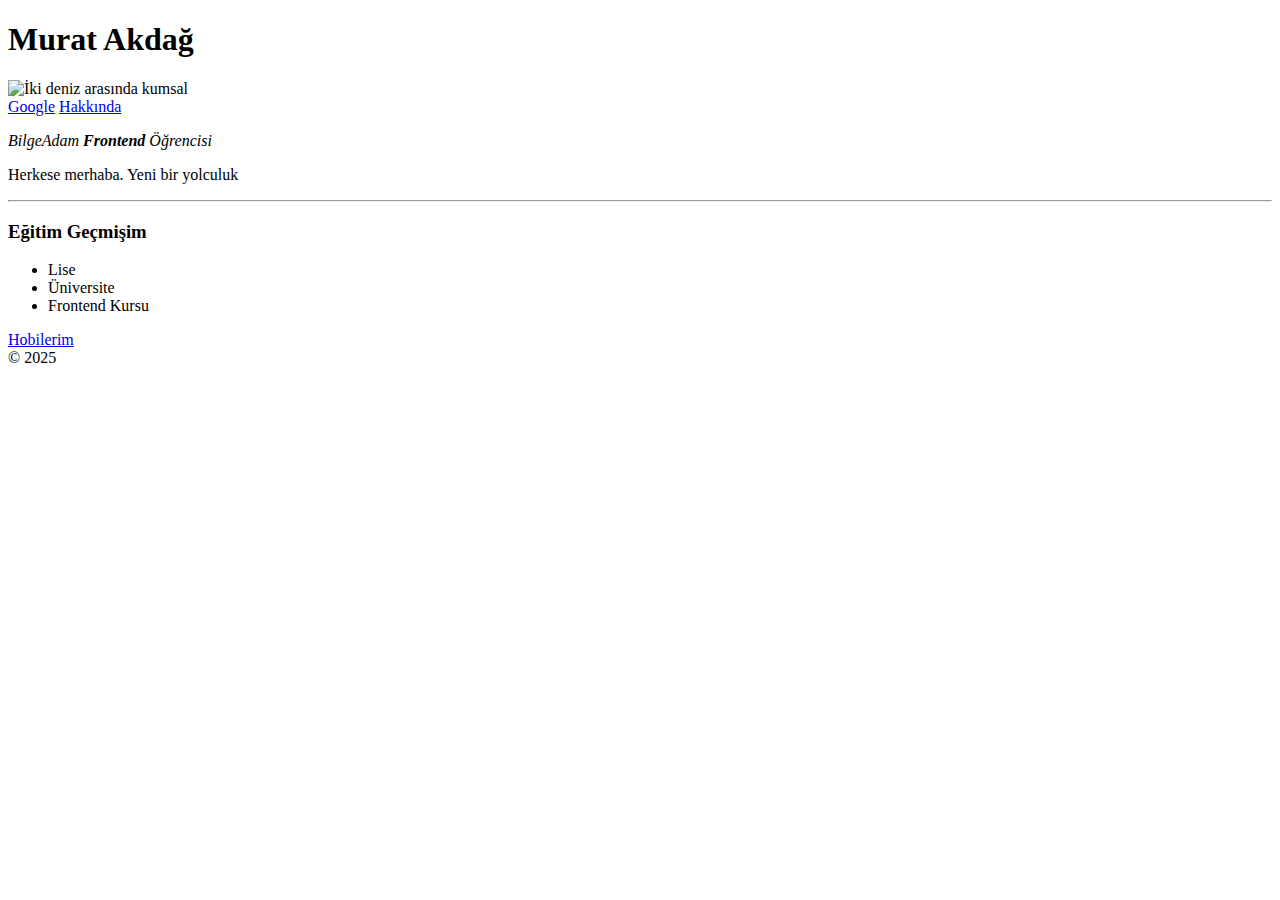
==== index.html @ a9043be2 "initial setup" ====
<!DOCTYPE html>
<html lang="en">
  <head>
    <meta charset="UTF-8" />
    <meta http-equiv="X-UA-Compatible" content="IE=edge" />
    <meta name="viewport" content="width=device-width, initial-scale=1.0" />
    <title>Document</title>
  </head>
  <body>
    <header>
      <h1>Murat Akdağ</h1>
    </header>
    <img
      src="https://images.unsplash.com/photo-1735401631174-8f52d3c766d3?w=200&auto=format&fit=crop&q=60&ixlib=rb-4.0.3&ixid=M3wxMjA3fDB8MHxmZWF0dXJlZC1waG90b3MtZmVlZHwxNHx8fGVufDB8fHx8fA%3D%3D"
      alt="İki deniz arasında kumsal"
    />
    <nav>
      <a href="http://www.google.com">Google</a>
      <a href="about.html">Hakkında</a>
    </nav>
    <p>
      <em> BilgeAdam <strong> Frontend </strong> Öğrencisi </em>
    </p>
    <p>Herkese merhaba. <span>Yeni</span> bir yolculuk</p>
    <hr />
    <section>
      <h3>Eğitim Geçmişim</h3>
      <ul>
        <li>Lise</li>
        <li>Üniversite</li>
        <li>Frontend Kursu</li>
      </ul>
    </section>
    <a href="hobbies.html">Hobilerim</a>

    <footer>&copy; 2025</footer>
  </body>
</html>

<!-- <main>
  <section>
    <h1></h1>
  </section>
</main> -->
<!-- 
<h1></h1>
<h2></h2>
<h3></h3> -->
<!-- 
<ul>
  <li></li>
  <li></li>
  <li></li>
  <li></li>
  <li></li>
</ul> -->

<!-- <nav>
  <ul>
    <li><a href="www.1.com">Click Me</a></li>
    <li><a href="www.2.com">Click Me</a></li>
    <li><a href="www.3.com">Click Me</a></li>
    <li><a href="www.4.com">Click Me</a></li>
    <li><a href="www.5.com">Click Me</a></li>
  </ul>
</nav> -->
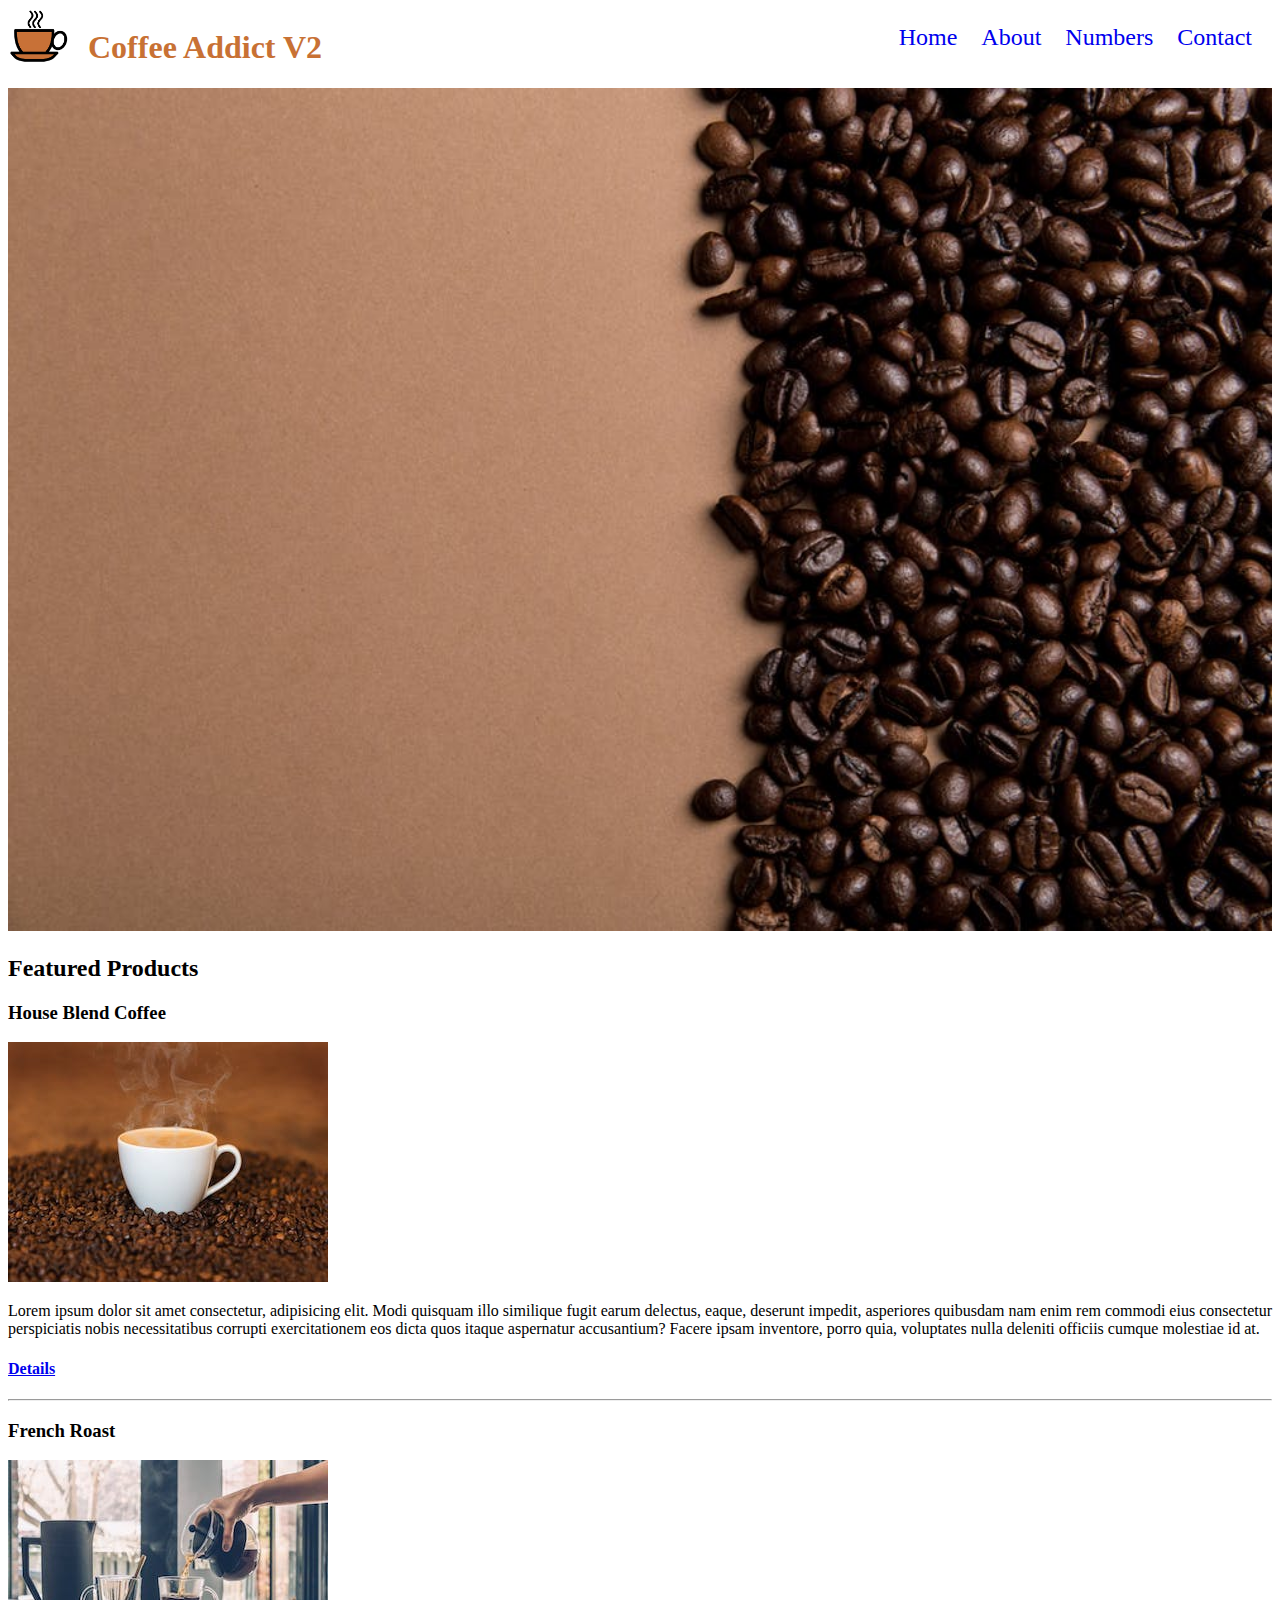
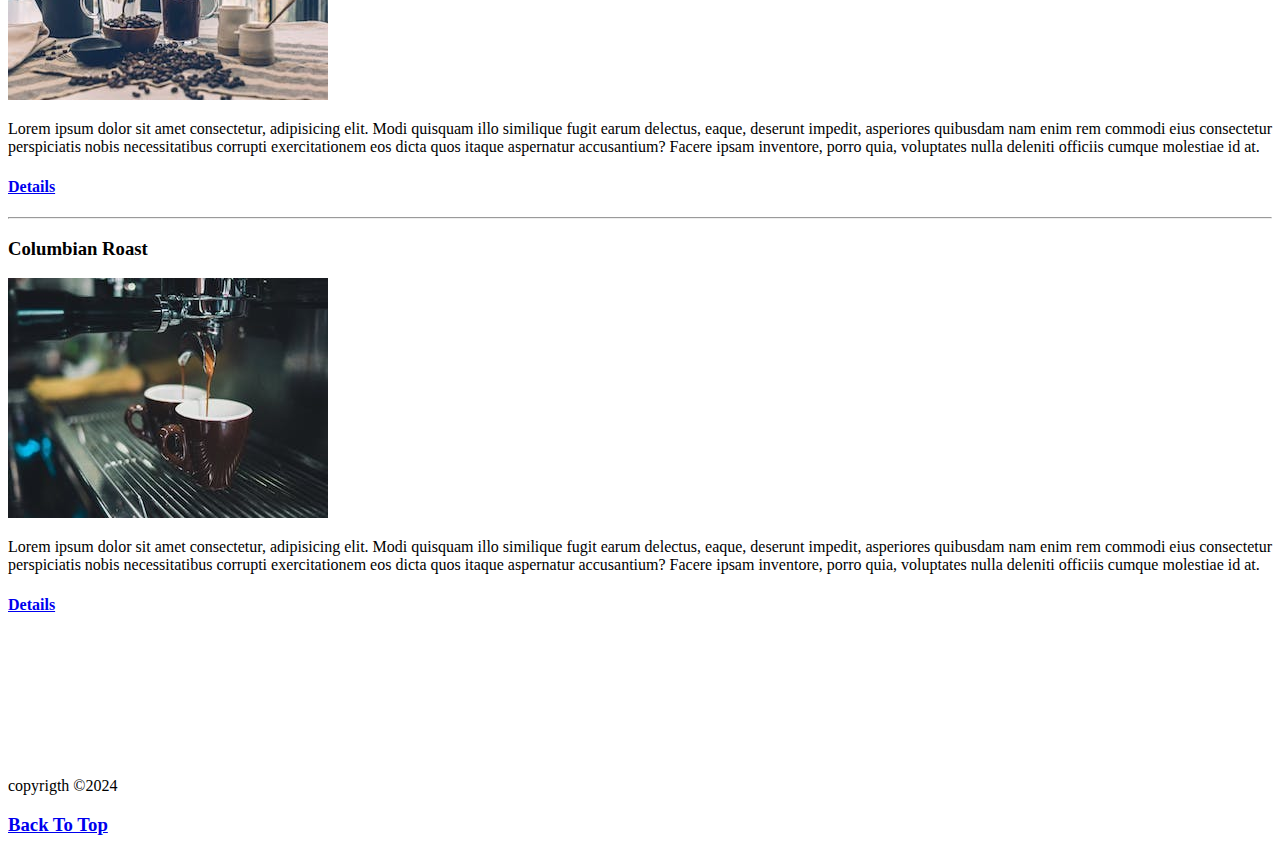
==== commit 2bb3ef54: "Add files via upload" ====
--- a/index.html
+++ b/index.html
@@ -1,66 +1,84 @@
-<!DOCTYPE html>
-<html lang="en">
-  <head>
-    <meta charset="UTF-8" />
-    <meta http-equiv="X-UA-Compatible" content="IE=edge" />
-    <meta name="viewport" content="width=device-width, initial-scale=1.0" />
-    <title>Document</title>
-  </head>
-  <body>
-    <header>
-      <h1>Murat Akdağ</h1>
-    </header>
-    <img
-      src="https://images.unsplash.com/photo-1735401631174-8f52d3c766d3?w=200&auto=format&fit=crop&q=60&ixlib=rb-4.0.3&ixid=M3wxMjA3fDB8MHxmZWF0dXJlZC1waG90b3MtZmVlZHwxNHx8fGVufDB8fHx8fA%3D%3D"
-      alt="İki deniz arasında kumsal"
-    />
-    <nav>
-      <a href="http://www.google.com">Google</a>
-      <a href="about.html">Hakkında</a>
-    </nav>
-    <p>
-      <em> BilgeAdam <strong> Frontend </strong> Öğrencisi </em>
-    </p>
-    <p>Herkese merhaba. <span>Yeni</span> bir yolculuk</p>
-    <hr />
-    <section>
-      <h3>Eğitim Geçmişim</h3>
-      <ul>
-        <li>Lise</li>
-        <li>Üniversite</li>
-        <li>Frontend Kursu</li>
-      </ul>
-    </section>
-    <a href="hobbies.html">Hobilerim</a>
-
-    <footer>&copy; 2025</footer>
-  </body>
-</html>
-
-<!-- <main>
-  <section>
-    <h1></h1>
-  </section>
-</main> -->
-<!-- 
-<h1></h1>
-<h2></h2>
-<h3></h3> -->
-<!-- 
-<ul>
-  <li></li>
-  <li></li>
-  <li></li>
-  <li></li>
-  <li></li>
-</ul> -->
-
-<!-- <nav>
-  <ul>
-    <li><a href="www.1.com">Click Me</a></li>
-    <li><a href="www.2.com">Click Me</a></li>
-    <li><a href="www.3.com">Click Me</a></li>
-    <li><a href="www.4.com">Click Me</a></li>
-    <li><a href="www.5.com">Click Me</a></li>
-  </ul>
-</nav> -->
+<!DOCTYPE html>
+<html lang="en">
+  <head>
+    <meta charset="UTF-8" />
+    <meta name="viewport" content="width=device-width, initial-scale=1.0" />
+    <meta http-equiv="X-UA-Compatible" content="ie=edge" />
+    <title>Coffee Addict Recording</title>
+    <link rel="stylesheet" href="/style.css" />
+  </head>
+
+  <body>
+    <div class="navbar">
+      <img src="./images/logo.png" id="logo" alt="coffee logo" />
+      <h1>Coffee Addict V2</h1>
+      <!-- navbar -->
+      <ul>
+        <li><a href="index.html">Home</a></li>
+        <li><a href="about.html">About</a></li>
+        <li><a href="numbers.html">Numbers</a></li>
+        <li><a href="contact.html">Contact</a></li>
+      </ul>
+    </div>
+    <!-- hero image -->
+    <img src="./images/background.jpeg" alt="coffee beans" width="100%" />
+    <br />
+
+    <main><h2>Featured Products</h2>
+      <article>   <!-- house blend --><h3>House Blend Coffee</h3>
+    <img src="./images/house-blend.jpeg" alt="house blend" />
+    <p style="width: 50%">
+      Lorem ipsum dolor sit amet consectetur, adipisicing elit. Modi quisquam
+      illo similique fugit earum delectus, eaque, deserunt impedit, asperiores
+      quibusdam nam enim rem commodi eius consectetur perspiciatis nobis
+      necessitatibus corrupti exercitationem eos dicta quos itaque aspernatur
+      accusantium? Facere ipsam inventore, porro quia, voluptates nulla deleniti
+      officiis cumque molestiae id at.
+    </p>
+    <h4>
+      <a href="https://en.wikipedia.org/wiki/Coffee" target="_blank">Details</a>
+    </h4>   <!-- end of house blend --></article>
+    <hr>
+      <article><!-- French Roast -->
+    <h3>French Roast</h3>
+    <img src="./images/french-roast.jpeg" alt="french roast" />
+    <p style="width: 50%">
+      Lorem ipsum dolor sit amet consectetur, adipisicing elit. Modi quisquam
+      illo similique fugit earum delectus, eaque, deserunt impedit, asperiores
+      quibusdam nam enim rem commodi eius consectetur perspiciatis nobis
+      necessitatibus corrupti exercitationem eos dicta quos itaque aspernatur
+      accusantium? Facere ipsam inventore, porro quia, voluptates nulla deleniti
+      officiis cumque molestiae id at.
+    </p>
+    <h4>
+      <a href="https://en.wikipedia.org/wiki/Coffee" target="_blank">Details</a>
+    </h4>
+    <!-- end of french roast --></article>
+     <hr>
+      <article><!-- Columbian Roast -->
+    <h3>Columbian Roast</h3>
+    <img src="./images/columbian-roast.jpeg" alt="Columbian Roast" />
+    <p style="width: 50%">
+      Lorem ipsum dolor sit amet consectetur, adipisicing elit. Modi quisquam
+      illo similique fugit earum delectus, eaque, deserunt impedit, asperiores
+      quibusdam nam enim rem commodi eius consectetur perspiciatis nobis
+      necessitatibus corrupti exercitationem eos dicta quos itaque aspernatur
+      accusantium? Facere ipsam inventore, porro quia, voluptates nulla deleniti
+      officiis cumque molestiae id at.
+    </p>
+    <h4>
+      <a href="https://en.wikipedia.org/wiki/Coffee" target="_blank">Details</a>
+    </h4>
+    <!-- end of Columbian Roast --></article> 
+    <br />
+    <br />
+    <br />
+    <br />
+    <br />
+    <br />
+    <br />
+    <p>copyrigth &copy;2024</p>
+    <h3><a href="#logo">Back To Top</a></h3>
+  </main>
+  </body>
+</html>
--- a/style.css
+++ b/style.css
@@ -0,0 +1,53 @@
+#logo{
+    height: 60px;
+    float: left;
+}
+
+.navbar{
+    background-color: azure;
+}
+
+.navbar h1{
+    color: #c87134;
+    display: inline;
+    float: left;
+    margin-left: 20px;
+
+}
+
+.navbar ul{
+    display: inline;
+    float: right;
+}
+
+.navbar ul li{
+    list-style-type: none;
+    display: inline;
+font-size: 24px;
+margin-right: 20px;
+}
+
+.navbar a{
+    text-decoration: none;
+}
+
+article p, article h4{
+    width: 100% !important;
+}
+
+table, table th, table td{
+    border: 1px solid;
+    border-collapse: collapse;
+    text-align: center;
+}
+
+table th, table td{
+    padding: 5px;
+}
+
+textarea{
+    resize: none;
+}
+p{
+    text-align: justify;
+}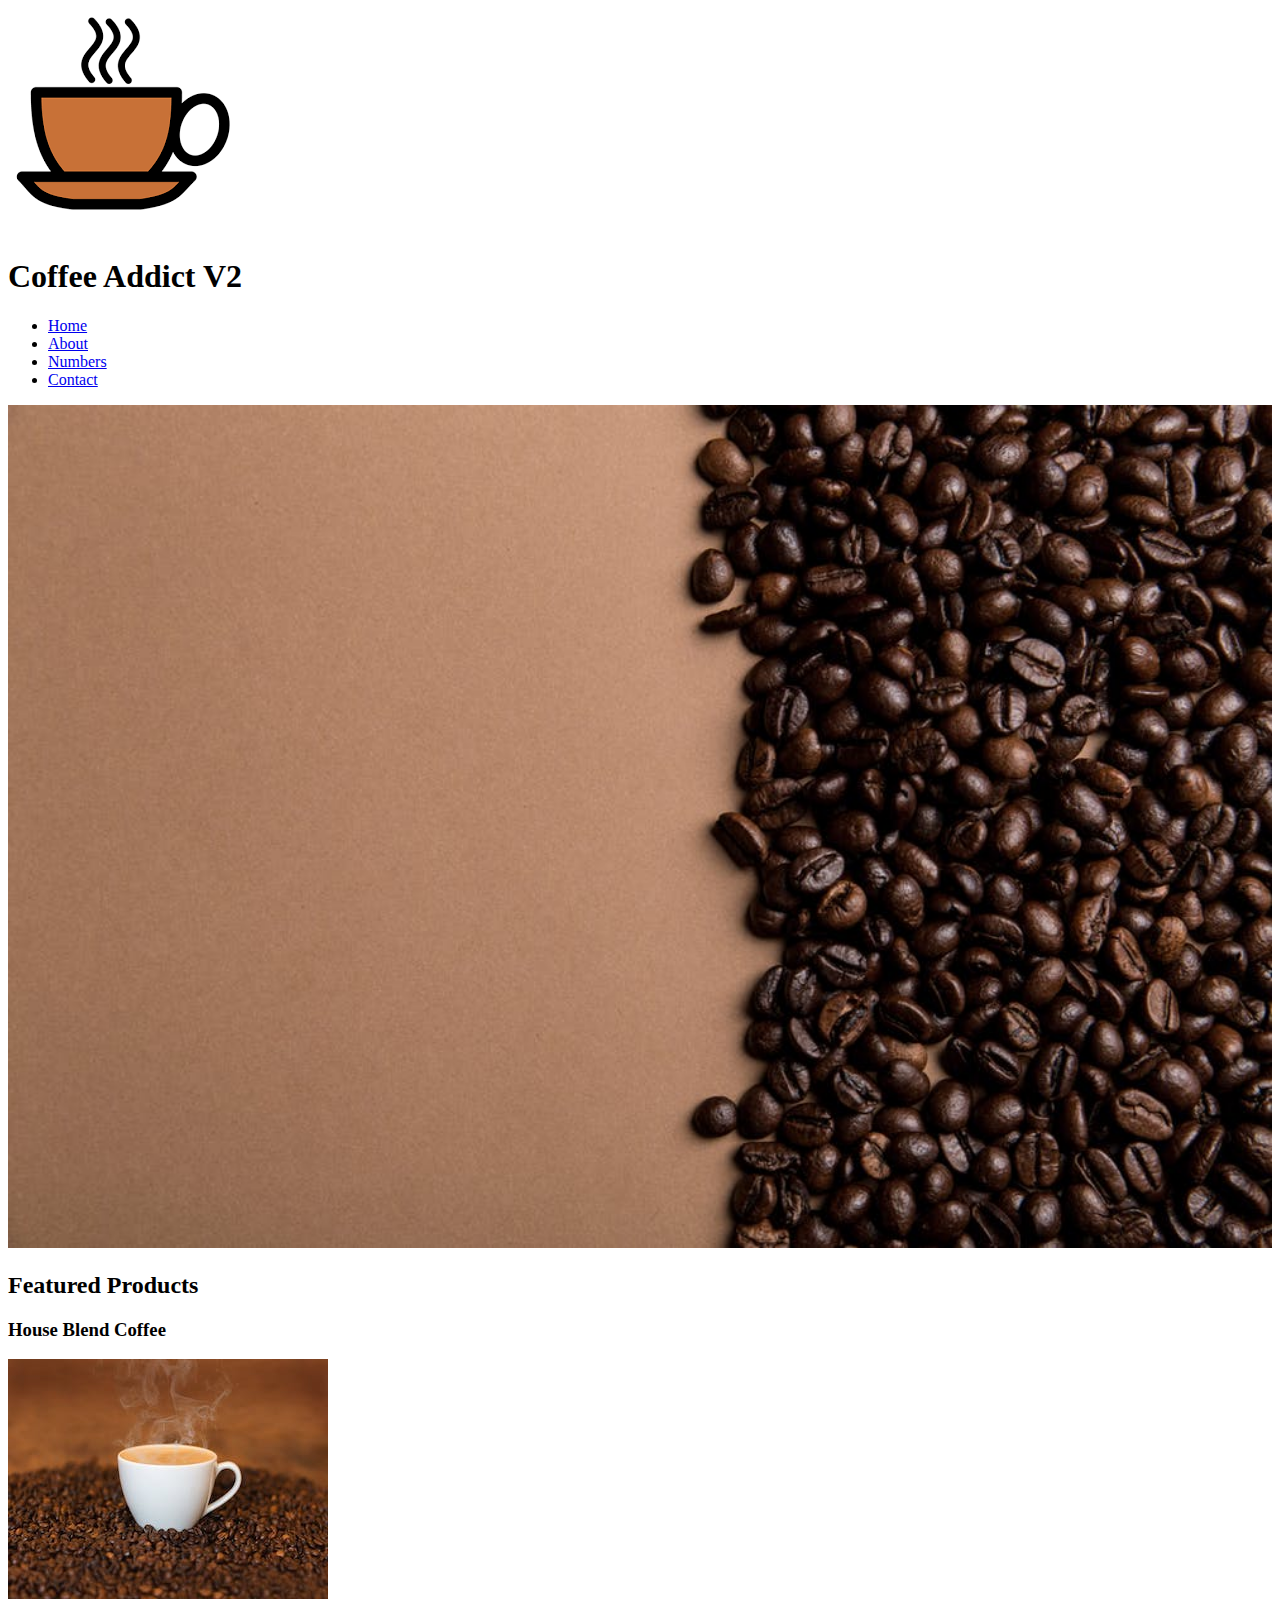
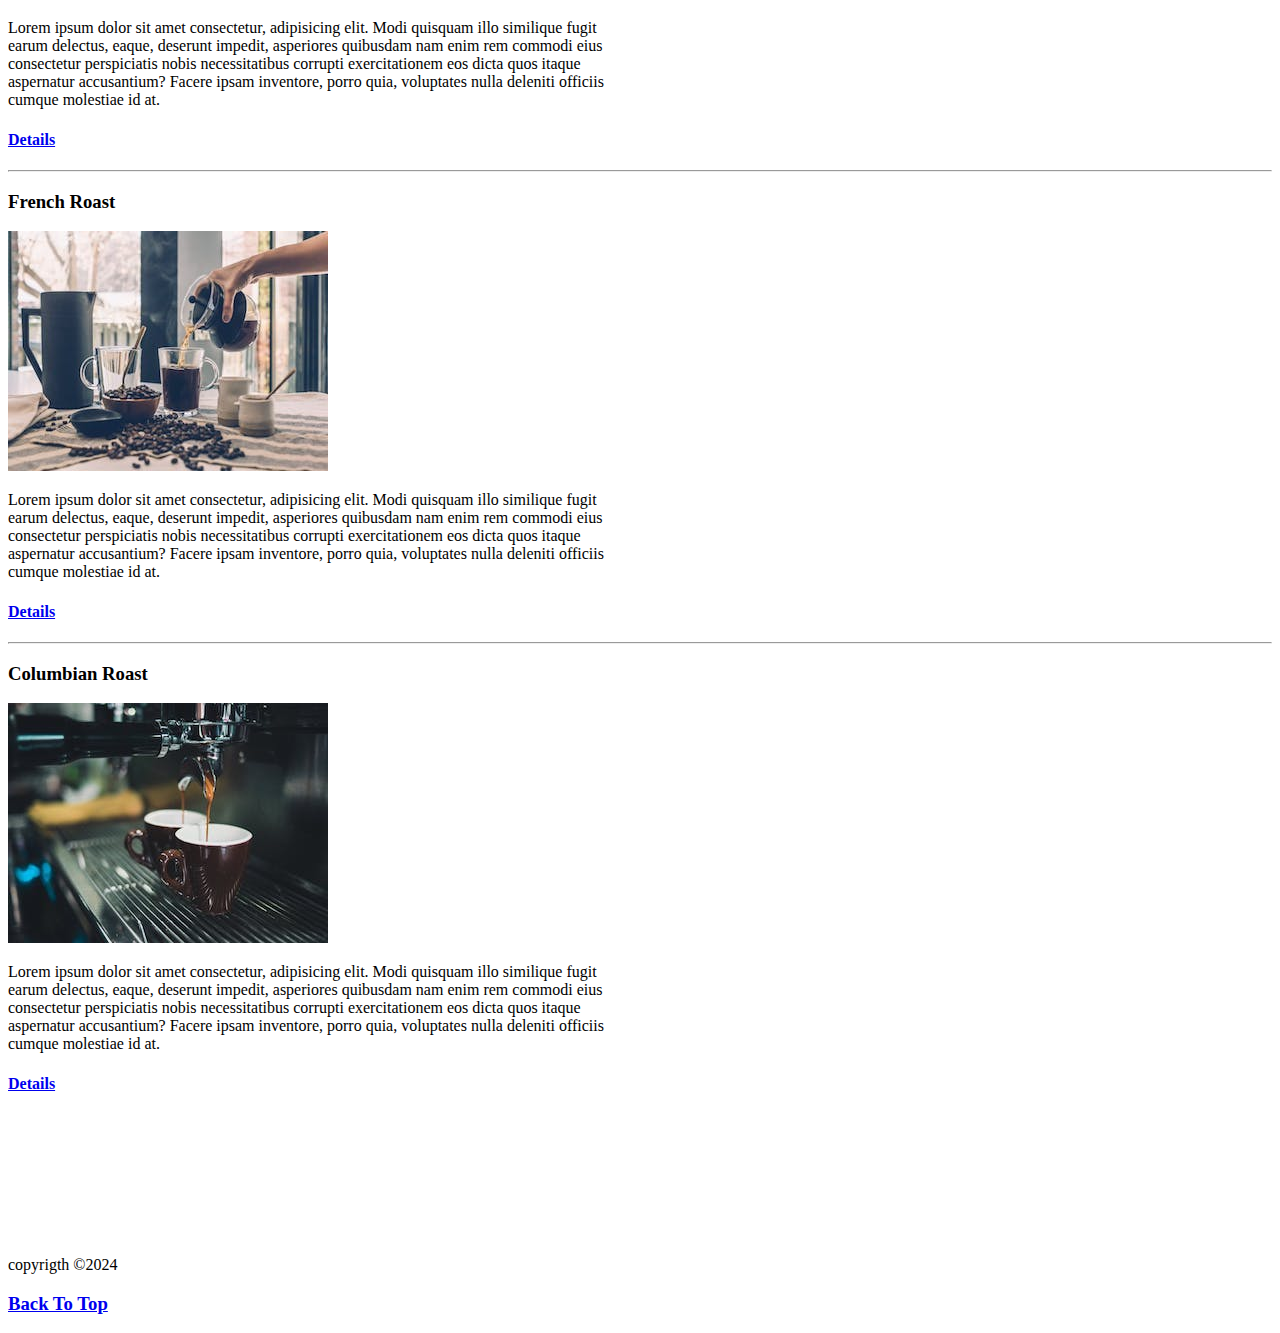
==== commit c9495ee8: "Update index.html" ====
--- a/index.html
+++ b/index.html
@@ -5,7 +5,7 @@
     <meta name="viewport" content="width=device-width, initial-scale=1.0" />
     <meta http-equiv="X-UA-Compatible" content="ie=edge" />
     <title>Coffee Addict Recording</title>
-    <link rel="stylesheet" href="/style.css" />
+    <link rel="stylesheet" href="https://github.com/ahmetkucukyildiz06/homepage/blob/main/style.css" />
   </head>
 
   <body>
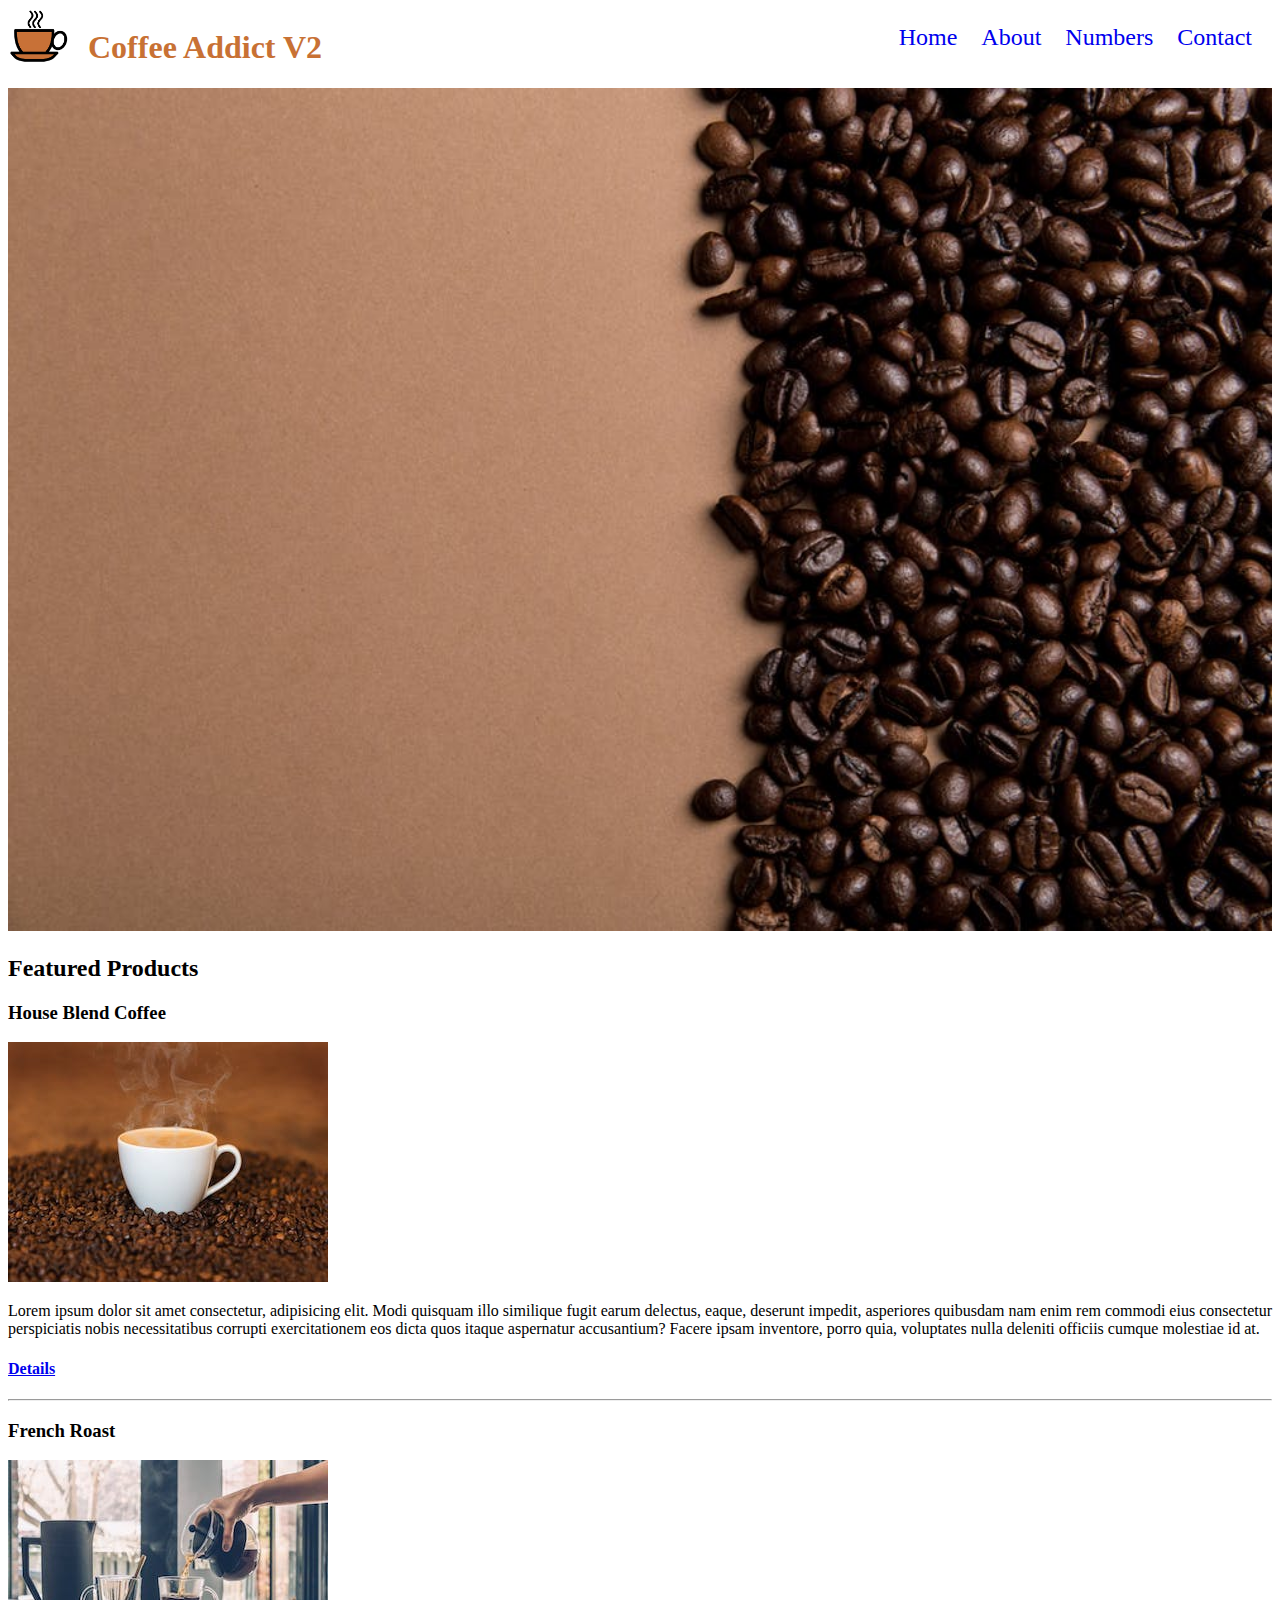
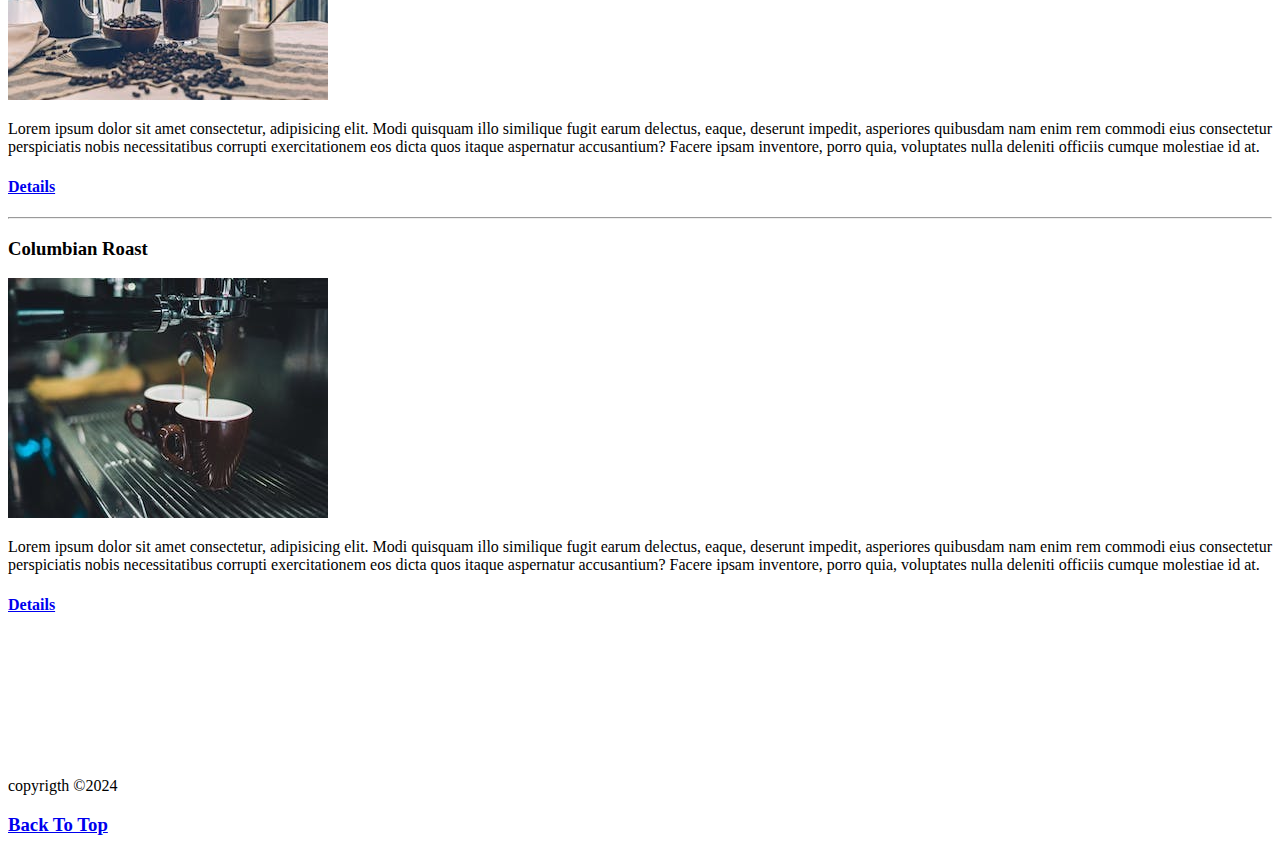
==== commit 4d66693b: "Update index.html" ====
--- a/index.html
+++ b/index.html
@@ -5,7 +5,7 @@
     <meta name="viewport" content="width=device-width, initial-scale=1.0" />
     <meta http-equiv="X-UA-Compatible" content="ie=edge" />
     <title>Coffee Addict Recording</title>
-    <link rel="stylesheet" href="https://github.com/ahmetkucukyildiz06/homepage/blob/main/style.css" />
+    <link rel="stylesheet" href="https://ahmetkucukyildiz06.github.io/homepage/style.css" />
   </head>
 
   <body>
